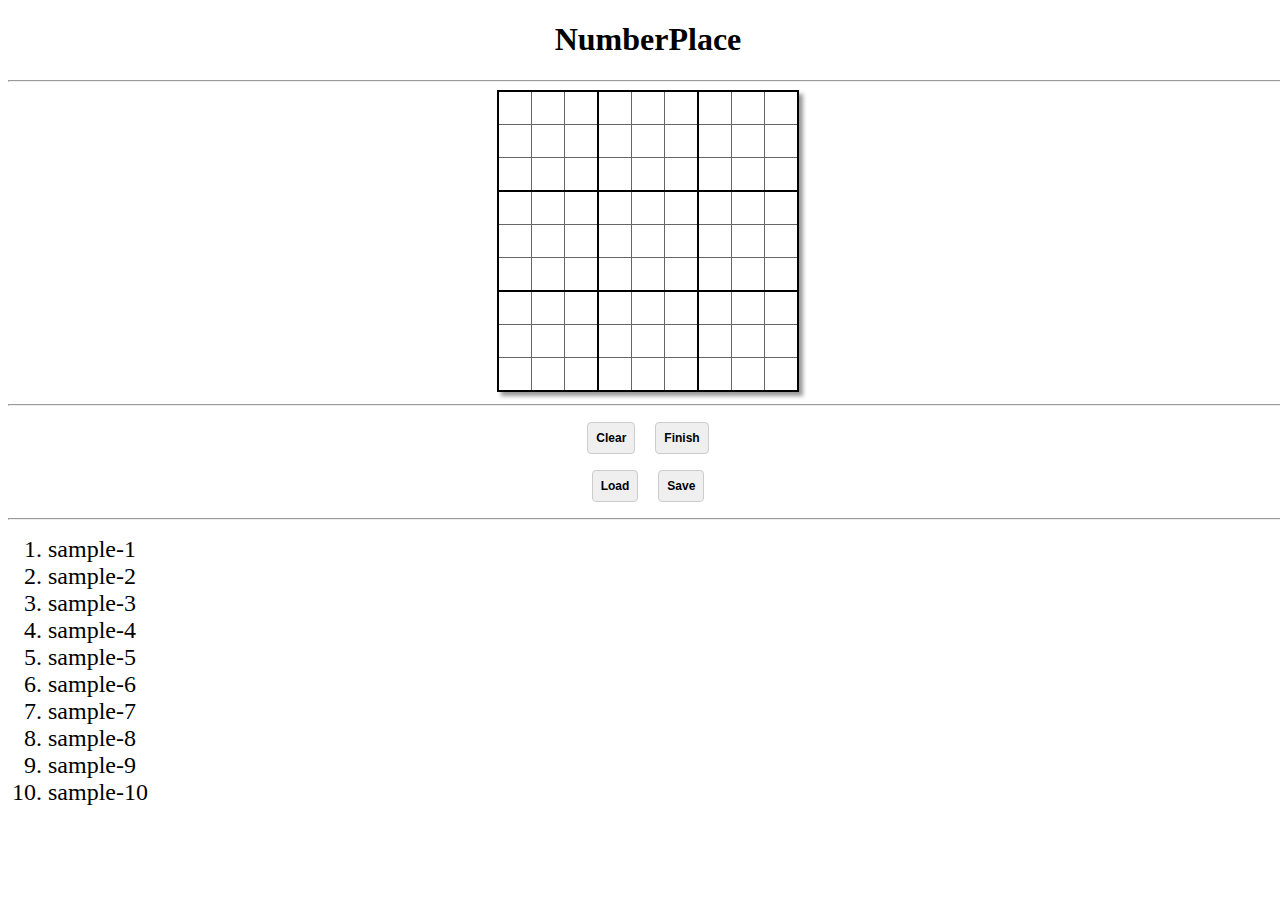
==== index.html @ f6322fdf "first commit" ====
<!DOCTYPE html>
<html>
<head>
<meta http-equiv="Content-Type" content="text/html; charset=UTF-8" />
<meta name="viewport" content="width=device-width, initial-scale=1, maximum-scale=1" />
<title>NumberPlace</title>
<meta http-equiv="Pragma" content="no-cache">
<meta http-equiv="Cache-Control" content="no-cache">
<meta http-equiv="Expires" content="Thu, 01 Dec 1994 16:00:00 GMT">
<link type='text/css' rel='stylesheet' href='css/numberplace.css' />
<script type='text/javascript' src='js/lib.js'></script>
<script type='text/javascript' src='js/numberplace.js'></script>
</head>

<body class='design_black' data-transition='scroll_stop'>

<h1>NumberPlace</h1>

<hr>

<div id='game'>
	<table class="numberplace">
		<tr><td></td><td></td><td></td> <td></td><td></td><td></td> <td></td><td></td><td></td></tr>
		<tr><td></td><td></td><td></td> <td></td><td></td><td></td> <td></td><td></td><td></td></tr>
		<tr><td></td><td></td><td></td> <td></td><td></td><td></td> <td></td><td></td><td></td></tr>

		<tr><td></td><td></td><td></td> <td></td><td></td><td></td> <td></td><td></td><td></td></tr>
		<tr><td></td><td></td><td></td> <td></td><td></td><td></td> <td></td><td></td><td></td></tr>
		<tr><td></td><td></td><td></td> <td></td><td></td><td></td> <td></td><td></td><td></td></tr>

		<tr><td></td><td></td><td></td> <td></td><td></td><td></td> <td></td><td></td><td></td></tr>
		<tr><td></td><td></td><td></td> <td></td><td></td><td></td> <td></td><td></td><td></td></tr>
		<tr><td></td><td></td><td></td> <td></td><td></td><td></td> <td></td><td></td><td></td></tr>
	</table>
</div>

<div id="key">
	<table class="numberKey">
		<tr>
			<td data-key="1">1</td>
			<td data-key="2">2</td>
			<td data-key="3">3</td>
		</tr>
		<tr>
			<td data-key="4">4</td>
			<td data-key="5">5</td>
			<td data-key="6">6</td>
		</tr>
		<tr>
			<td data-key="7">7</td>
			<td data-key="8">8</td>
			<td data-key="9">9</td>
		</tr>
		<tr>
			<td class="clear" data-key="" colspan="3">clear</td>
		</tr>
	</table>
</div>

<hr>
<div>
	<button id="clear">Clear</button>
	<button id="finish">Finish</button>
</div>
<div>
	<button id="load">Load</button>
	<button id="save">Save</button>
</div>

<hr>
<ol id="lists">

</ol>

</body>
</html>
---- css/numberplace.css ----
body,html{
	width:100%;
	height:100%;
}
body{
	text-align:center;
}
#game{
	display:inline-block;
	box-shadow:4px 4px 4px rgba(0,0,0,0.4);
	margin:auto auto;
}

table{
	border-collapse:collapse;
}
td{
	padding:0;
	margin:0;
}

/*numberPlace*/
.numberplace td{
	width:32px;
	height:32px;
	border:1px solid #666;
	cursor:pointer;
	text-align:center;
	vertical-align:middle;
	background-color:white;
	font-size:20px;
	font-weight:bold;
}
.numberplace td:hover{
	background-color:#DDD;
}

.numberplace tr:nth-child(1){
	border-top:2px solid #000;
}
.numberplace tr:nth-child(3){
	border-bottom:2px solid #000;
}
.numberplace tr:nth-child(6){
	border-bottom:2px solid #000;
}
.numberplace tr:nth-child(9){
	border-bottom:2px solid #000;
}

.numberplace td:nth-child(1){
	border-left:2px solid #000;
}
.numberplace td:nth-child(3){
	border-right:2px solid #000;
}
.numberplace td:nth-child(6){
	border-right:2px solid #000;
}
.numberplace td:nth-child(9){
	border-right:2px solid #000;
}

/*numberKey*/
#key{
	position:absolute;
	display:none;
	box-shadow:10px 10px 10px rgba(0,0,0,0.4);
	margin:8px;
}
.numberKey td{
	width:40px;
	height:40px;
	background-color:blue;
	color:white;
	cont-weight:bold;
	text-align:center;
	vertical-align:middle;
	font-size:32px;
	border:1px solid white;
	cursor:pointer;
}
.numberKey td.clear{
	width:auto;
	background-color:#666;
	font-size:24px;
}
.numberKey td:hover{
	background-color:red;
}
.numberKey td:active{
	background-color:black;
}


/*etc*/
button{
	margin:8px;
	font-size:12px;
	font-weight:bold;
	cursor:pointer;
	border:1px solid #CCC;
	border-radius:4px;
	padding:8px;
}
button:hover{
	opacity:0.5;
}
#lists li{
	text-align:left;
	cursor:pointer;
	font-size:24px;
}
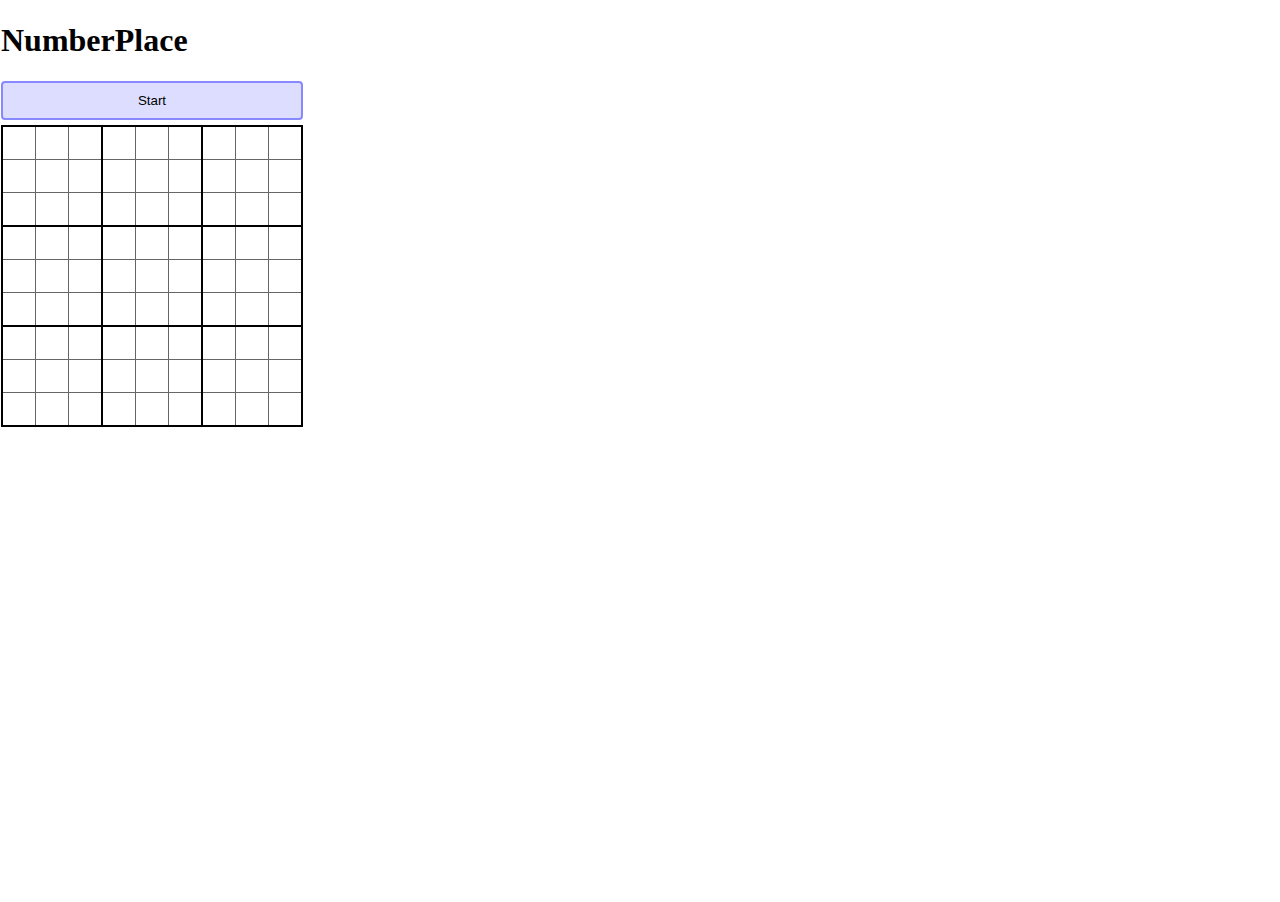
==== commit 90e057d8: "fix" ====
--- a/index.html
+++ b/index.html
@@ -1,76 +1,21 @@
 <!DOCTYPE html>
 <html>
 <head>
-<meta http-equiv="Content-Type" content="text/html; charset=UTF-8" />
-<meta name="viewport" content="width=device-width, initial-scale=1, maximum-scale=1" />
-<title>NumberPlace</title>
-<meta http-equiv="Pragma" content="no-cache">
-<meta http-equiv="Cache-Control" content="no-cache">
-<meta http-equiv="Expires" content="Thu, 01 Dec 1994 16:00:00 GMT">
-<link type='text/css' rel='stylesheet' href='css/numberplace.css' />
-<script type='text/javascript' src='js/lib.js'></script>
-<script type='text/javascript' src='js/numberplace.js'></script>
+	<meta http-equiv="Content-Type" content="text/html; charset=UTF-8" />
+	<meta name="viewport" content="width=device-width, initial-scale=1, maximum-scale=1" />
+	<title>NumberPlace</title>
+	<link type='text/css' rel='stylesheet' href='style.css' />
+	<script type='module' src='main.js'></script>
 </head>
-
-<body class='design_black' data-transition='scroll_stop'>
-
-<h1>NumberPlace</h1>
-
-<hr>
-
-<div id='game'>
-	<table class="numberplace">
-		<tr><td></td><td></td><td></td> <td></td><td></td><td></td> <td></td><td></td><td></td></tr>
-		<tr><td></td><td></td><td></td> <td></td><td></td><td></td> <td></td><td></td><td></td></tr>
-		<tr><td></td><td></td><td></td> <td></td><td></td><td></td> <td></td><td></td><td></td></tr>
-
-		<tr><td></td><td></td><td></td> <td></td><td></td><td></td> <td></td><td></td><td></td></tr>
-		<tr><td></td><td></td><td></td> <td></td><td></td><td></td> <td></td><td></td><td></td></tr>
-		<tr><td></td><td></td><td></td> <td></td><td></td><td></td> <td></td><td></td><td></td></tr>
-
-		<tr><td></td><td></td><td></td> <td></td><td></td><td></td> <td></td><td></td><td></td></tr>
-		<tr><td></td><td></td><td></td> <td></td><td></td><td></td> <td></td><td></td><td></td></tr>
-		<tr><td></td><td></td><td></td> <td></td><td></td><td></td> <td></td><td></td><td></td></tr>
-	</table>
-</div>
-
-<div id="key">
-	<table class="numberKey">
-		<tr>
-			<td data-key="1">1</td>
-			<td data-key="2">2</td>
-			<td data-key="3">3</td>
-		</tr>
-		<tr>
-			<td data-key="4">4</td>
-			<td data-key="5">5</td>
-			<td data-key="6">6</td>
-		</tr>
-		<tr>
-			<td data-key="7">7</td>
-			<td data-key="8">8</td>
-			<td data-key="9">9</td>
-		</tr>
-		<tr>
-			<td class="clear" data-key="" colspan="3">clear</td>
-		</tr>
-	</table>
-</div>
-
-<hr>
-<div>
-	<button id="clear">Clear</button>
-	<button id="finish">Finish</button>
-</div>
-<div>
-	<button id="load">Load</button>
-	<button id="save">Save</button>
-</div>
-
-<hr>
-<ol id="lists">
-
-</ol>
-
+<body>
+	<h1>NumberPlace</h1>
+	<div id='NumberPlace'>
+		<div class='buttons'>
+			<button id='btn' data-status='start'></button>
+			<button id='NumberPlace_NewGame'>New Game</button>
+		</div>
+	</div>
+	<div id='NumberPlaceHistory'></div>
+	
 </body>
 </html>--- a/style.css
+++ b/style.css
@@ -0,0 +1,4 @@
+@import 'css/common.css';
+@import 'css/table.css';
+@import 'css/button.css';
+@import 'css/history.css';